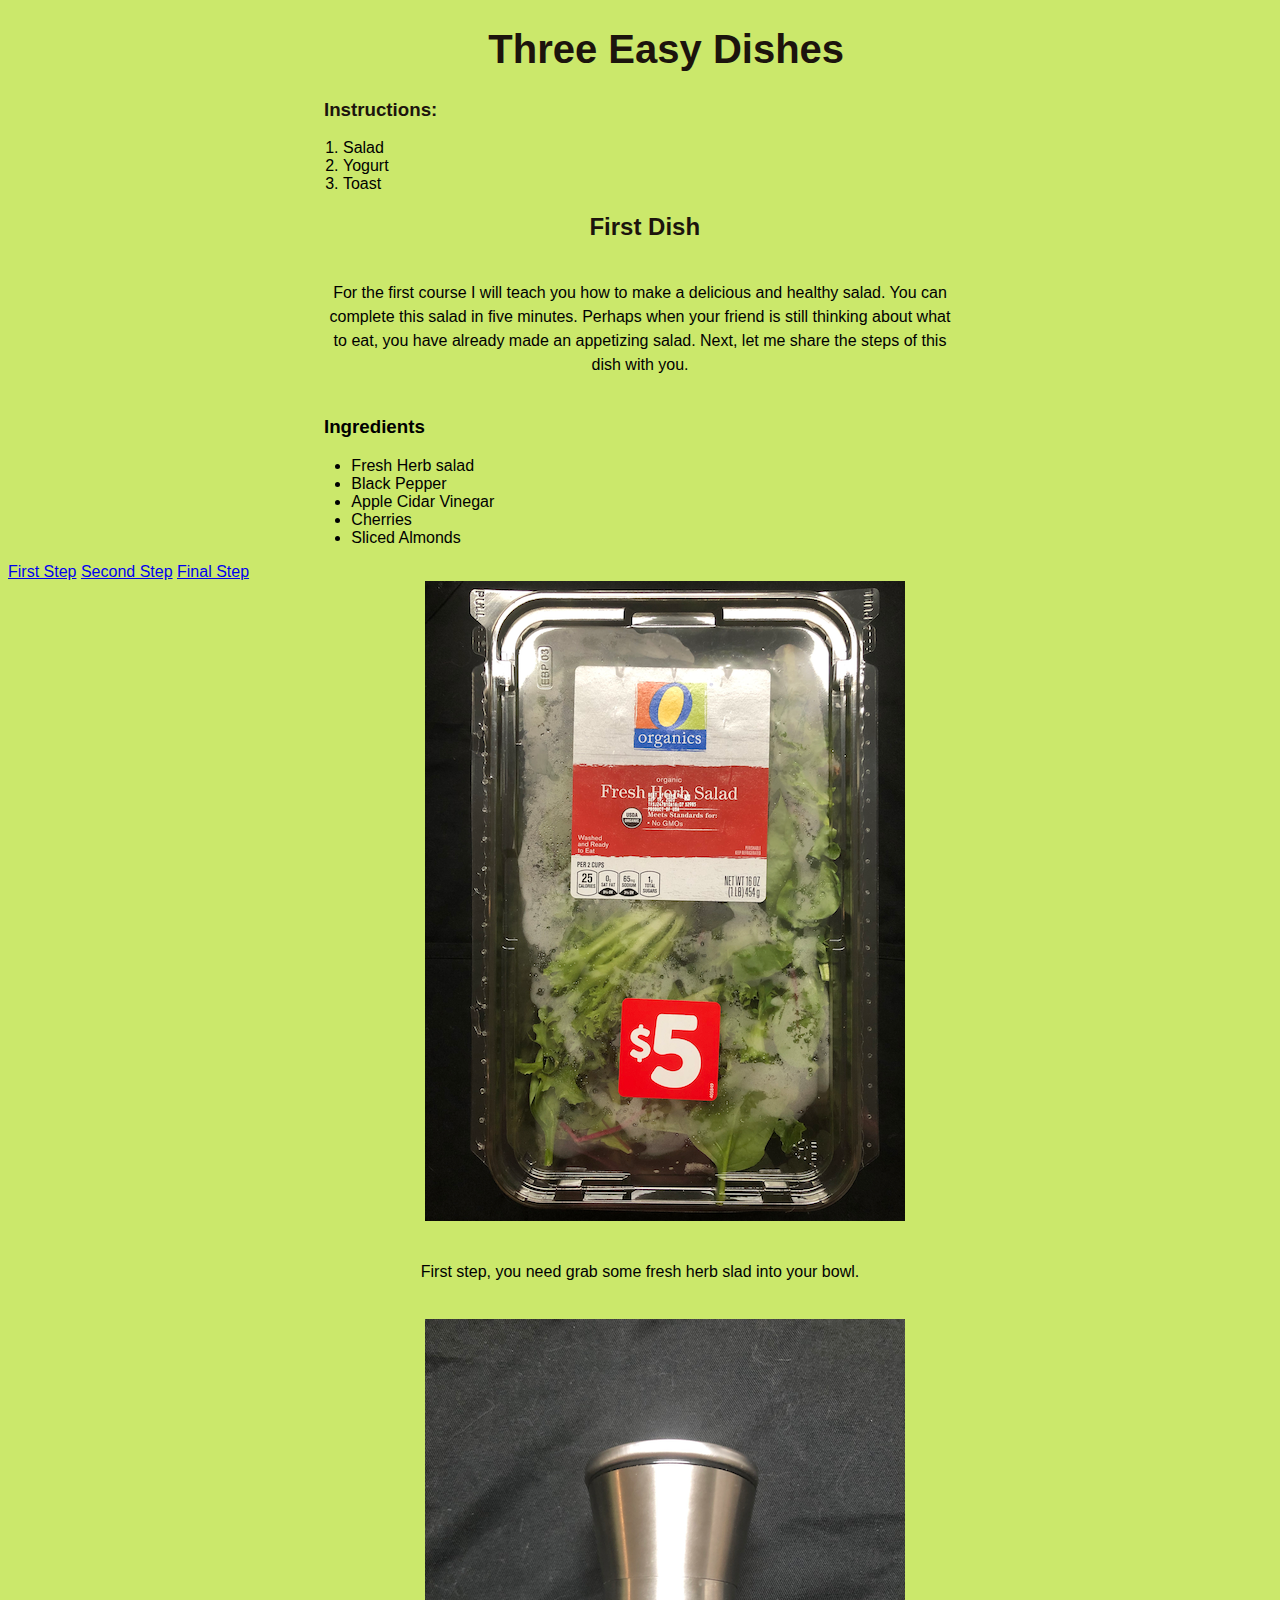
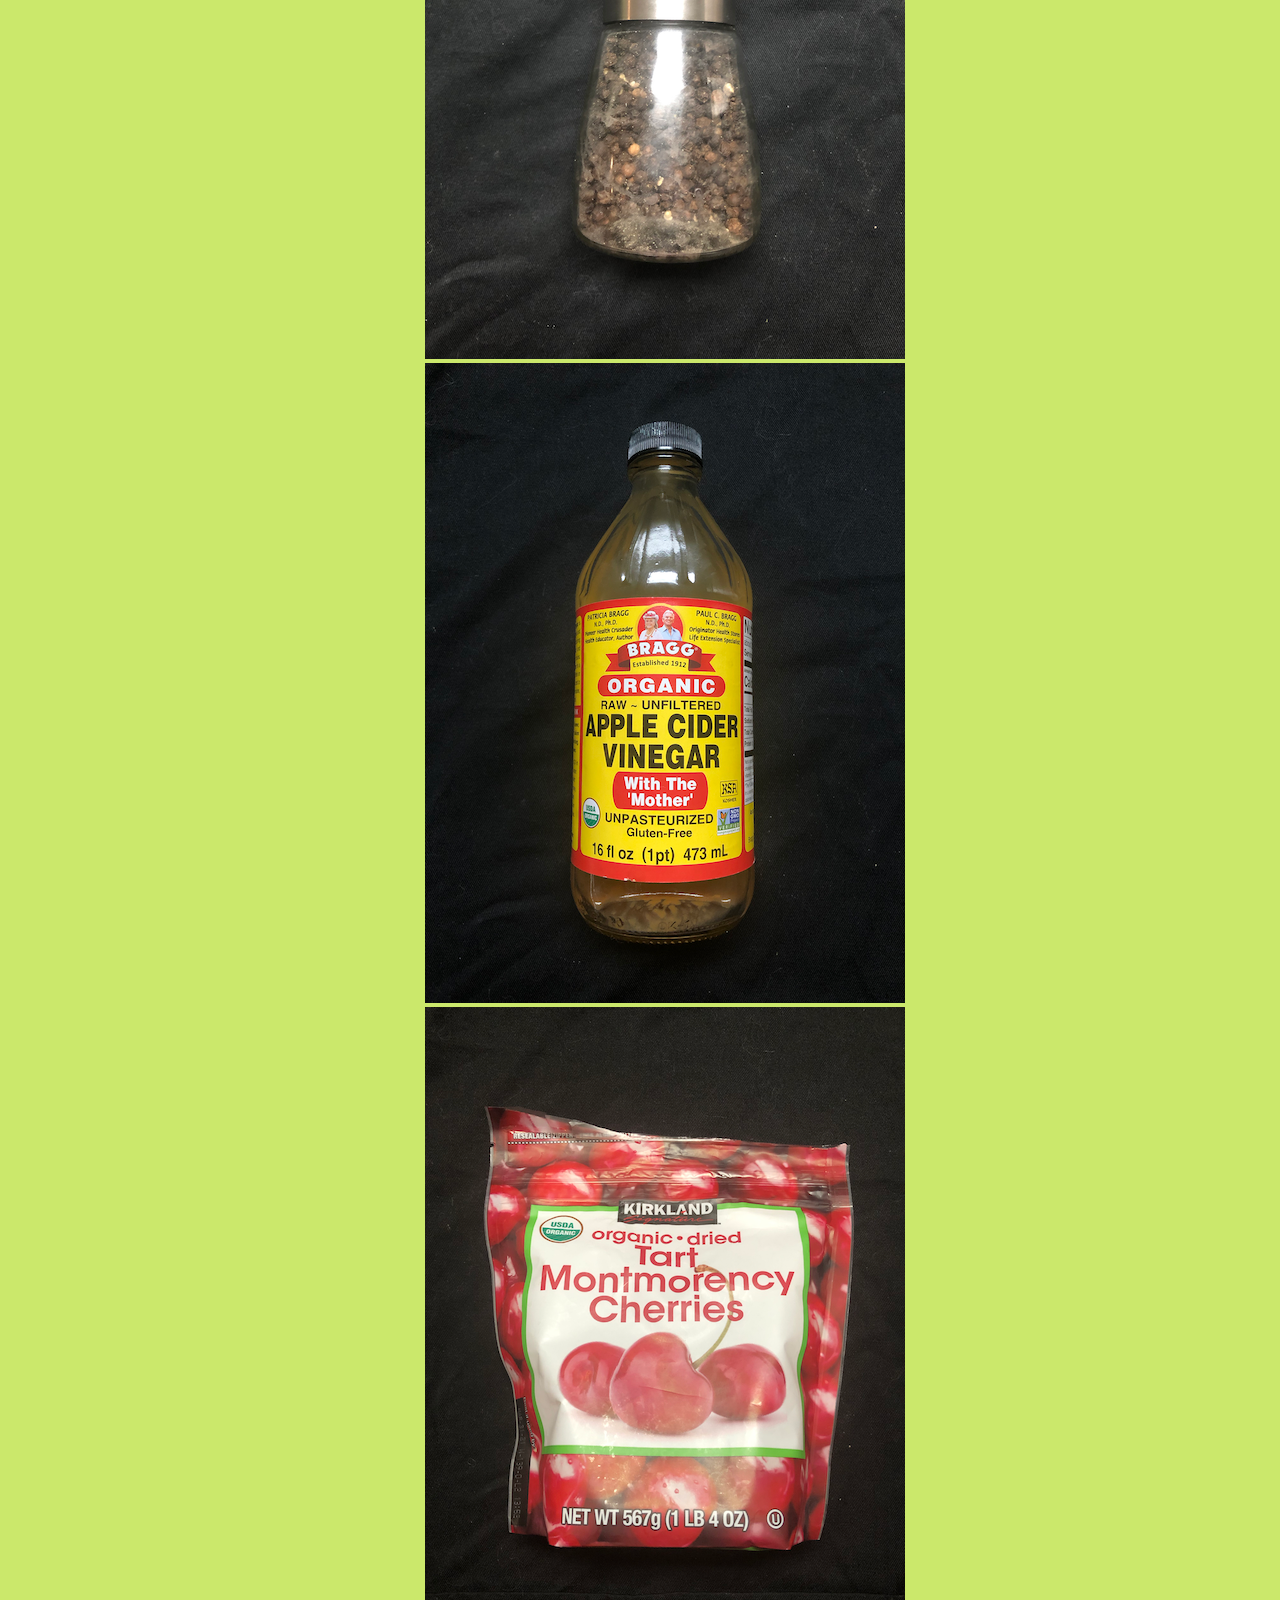
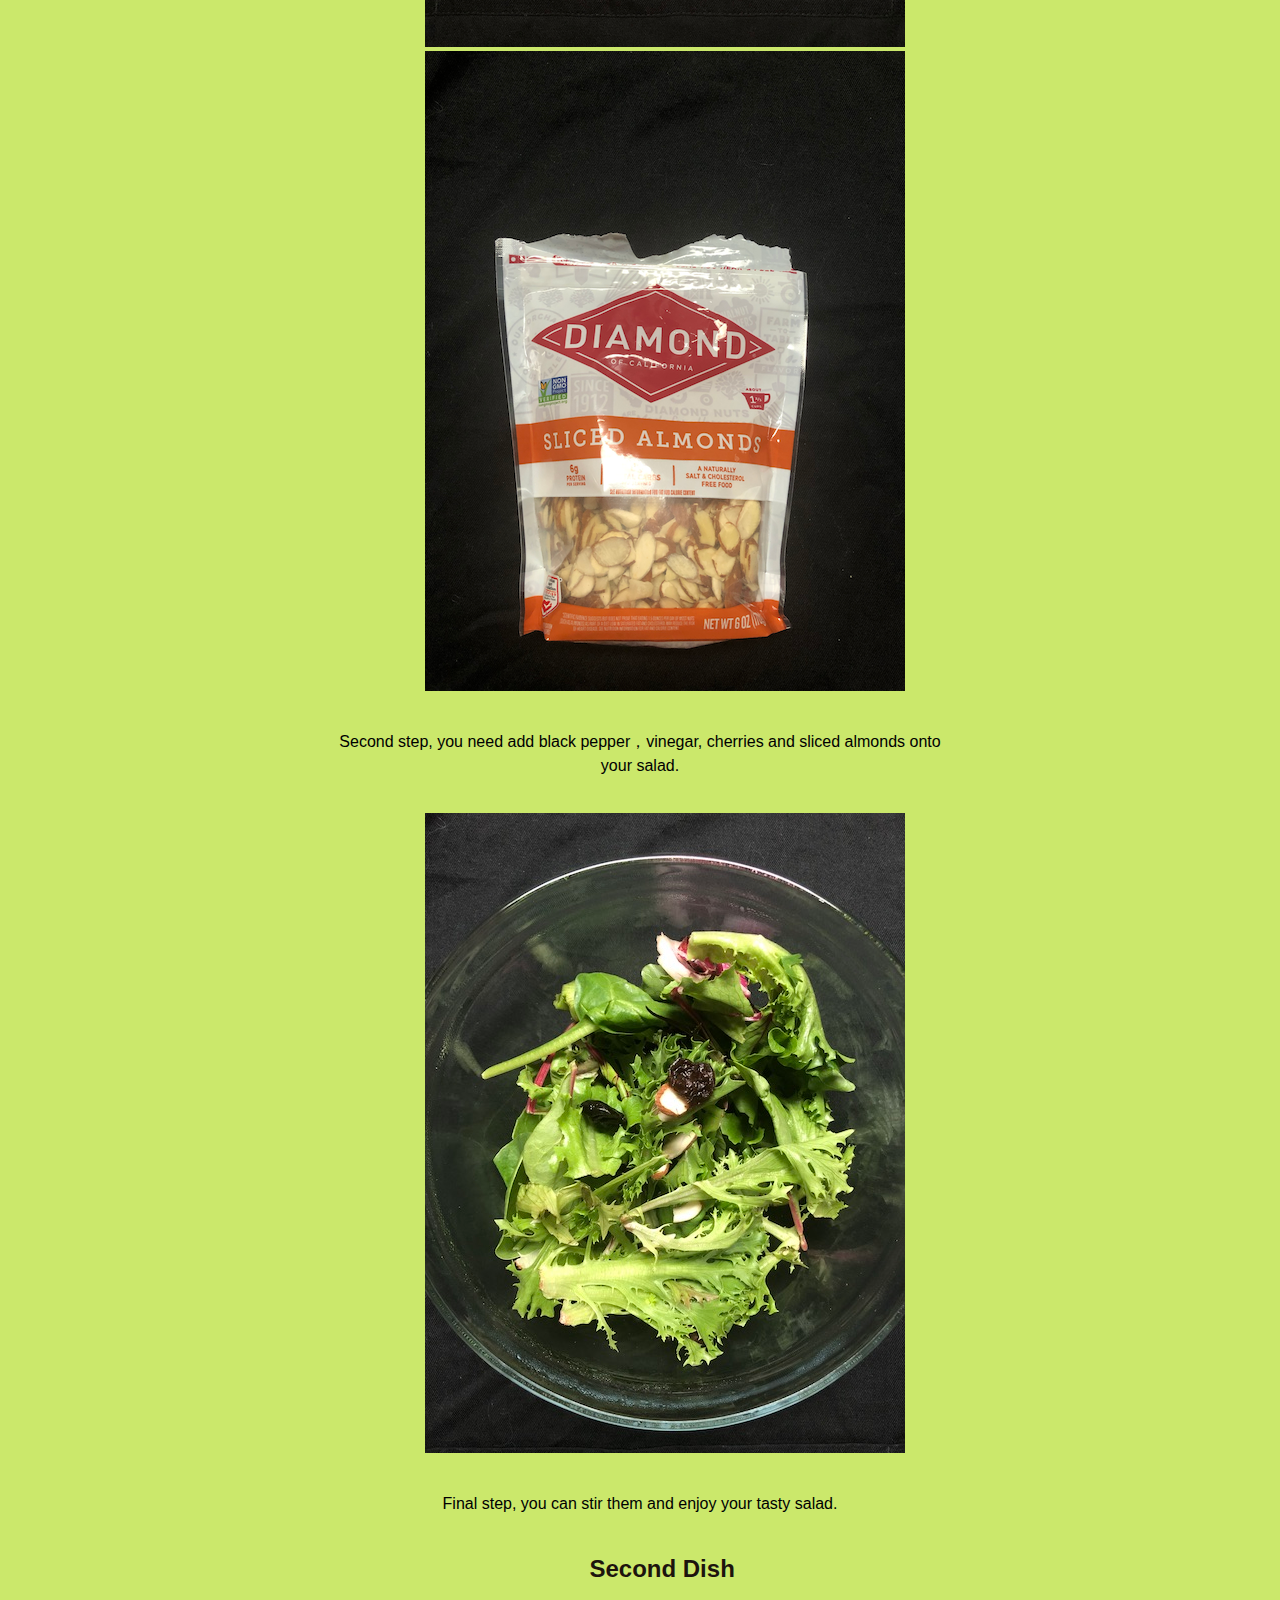
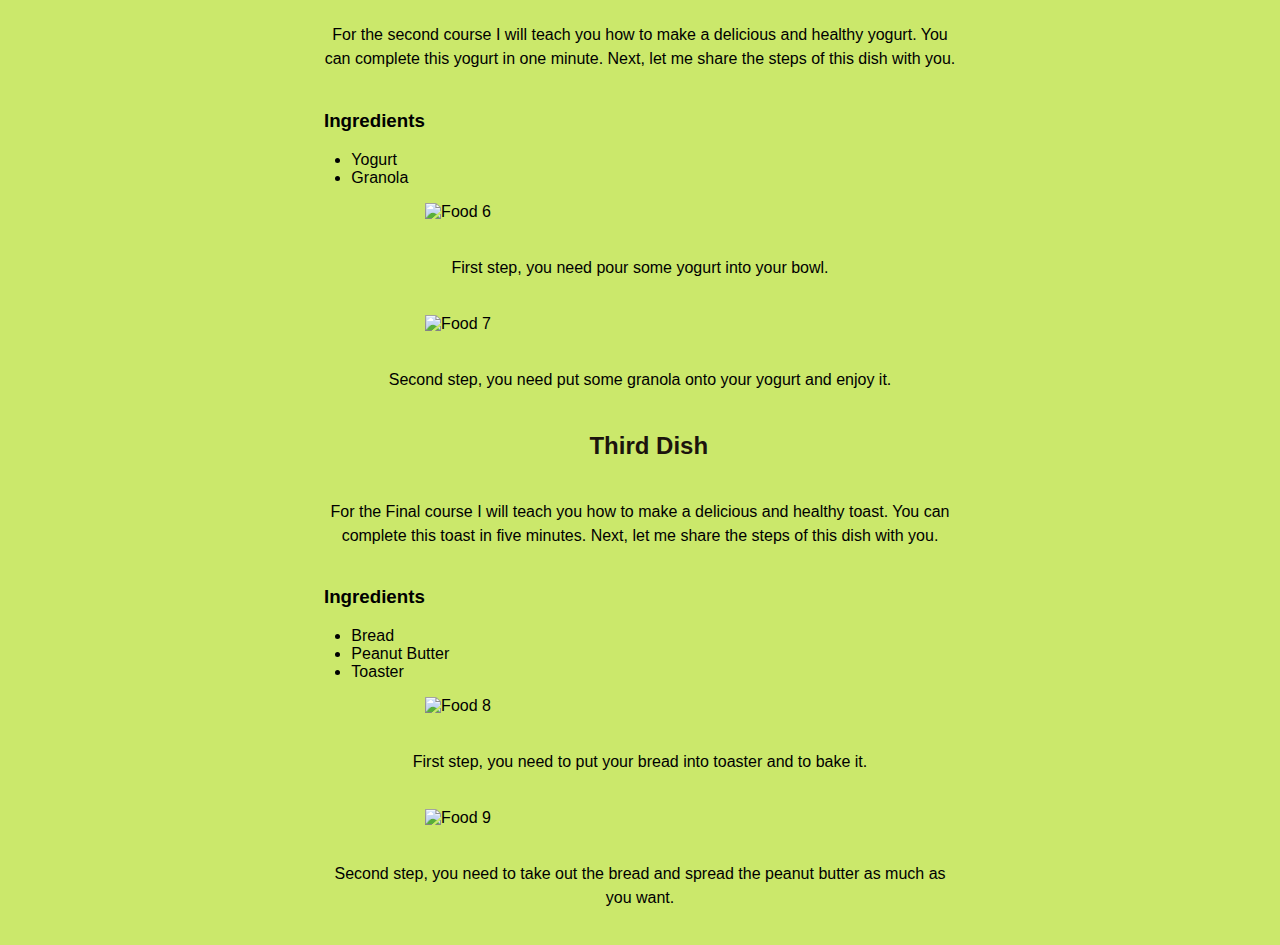
==== zhou.qiwen/recipes/index.html @ ae1ccff5 "recipes" ====
<!DOCTYPE html>
<html>
<head>
	<title>Recipes</title>
	<link rel="stylesheet" type="text/css" href="styles/styles.css">
</head>
<body>

	<h1 class="h1">Three Easy Dishes</h1>

	<h3 class="h3">Instructions:</h3>
	<ol>
		<li>Salad</li>
		<li>Yogurt</li>
		<li>Toast</li>
	</ol>

	<h2 class="h2">First Dish</h2>
	<p>For the first course I will teach you how to make a delicious and healthy salad. You can complete this salad in five minutes. Perhaps when your friend is still thinking about what to eat, you have already made an appetizing salad. Next, let me share the steps of this dish with you.</p>


	<h3 class="h4">Ingredients</h3>
	<ul>
		<li>Fresh Herb salad</li>
		<li>Black Pepper</li>
		<li>Apple Cidar Vinegar</li>
		<li>Cherries</li>
		<li>Sliced Almonds</li>
	</ul>

	<a href="#First step">First Step</a>
	<a href="#Second step">Second Step</a>
	<a href="#Final step">Final Step</a>

	<div class="center">
		<img src="img/salad.jpeg" alt="Food 0"></div>
	<p id="First step">First step, you need grab some fresh herb slad into your bowl.</p>
	

	<div class="center">
		<img src="img/pepper.jpeg" alt="Food 1">
		<img src="img/vinegar.jpeg" alt="Food 2">
		<img src="img/cherries.jpeg" alt="Food 3">
		<img src="img/almonds.jpeg" alt="Food 4"></div>
	<p id="Second step">Second step, you need add black pepper，vinegar, cherries and sliced almonds onto your salad.</p>
	

	<div class="center">
		<img src="img/bowl.jpg" alt="Food 5"></div>
	<p id="Final step">Final step, you can stir them and enjoy your tasty salad.</p>

	

	
	


	<h2 class="h2">Second Dish</h2>
	
	
	<p>For the second course I will teach you how to make a delicious and healthy yogurt. You can complete this yogurt in one minute.  Next, let me share the steps of this dish with you.</p>


	<h3 class="h4">Ingredients</h3>
	<ul>
		<li>Yogurt</li>
		<li>Granola</li>
		
	</ul>
	<div class="center">
		<img src="img/yogurt.jpeg" alt="Food 6"></div>
	<p id="First step">First step, you need pour some yogurt into your bowl.</p>
	<div class="center">
		<img src="img/granola.jpeg" alt="Food 7"></div>
	<p id="Second step">Second step, you need put some granola onto your yogurt and enjoy it.</p>

	



	<h2 class="h2">Third Dish</h2>
	<p>For the Final course I will teach you how to make a delicious and healthy toast. You can complete this toast in five minutes.  Next, let me share the steps of this dish with you.</p>
	<h3 class="h4">Ingredients</h3>
	<ul>
		<li>Bread</li>
		<li>Peanut Butter</li>
		<li>Toaster</li>
		
	</ul>
	<div class="center">
		<img src="img/bread.jpeg" alt="Food 8"></div>
	<p id="First step">First step, you need to put your bread into toaster and to bake it.</p>
	<div class="center">
		<img src="img/peanutbutter.jpeg" alt="Food 9"></div>
	<p id="Second step">Second step, you need to take out the bread and spread the peanut butter as much as you want.</p>



</body>
</html>
---- zhou.qiwen/recipes/styles/styles.css ----
body{
	background-color: #CBE86B;
	font-family: Arial;

}
.h1{
	margin-left: 38%;
	color:#1C140D;
	font-size: 40px;

}

.h2{
	margin-left: 46%;
	color:#1C140D;

}
.h3{
	margin-left: 25%;
	color:#1C140D;

}
.h4{
	margin-left: 25%;

}
ol{
	padding-left: 26.5%;
}
#name_list{
	color: #04b4aa;
}
ul{
	margin-left: 24%;
}

p{
	line-height: 1.5em;
	padding:20px;
	text-align: center;

	margin:15px auto;
	width: 50%;
}
.center{
	width: 38%;
	margin:0 auto;
	margin-left: 33%;
}
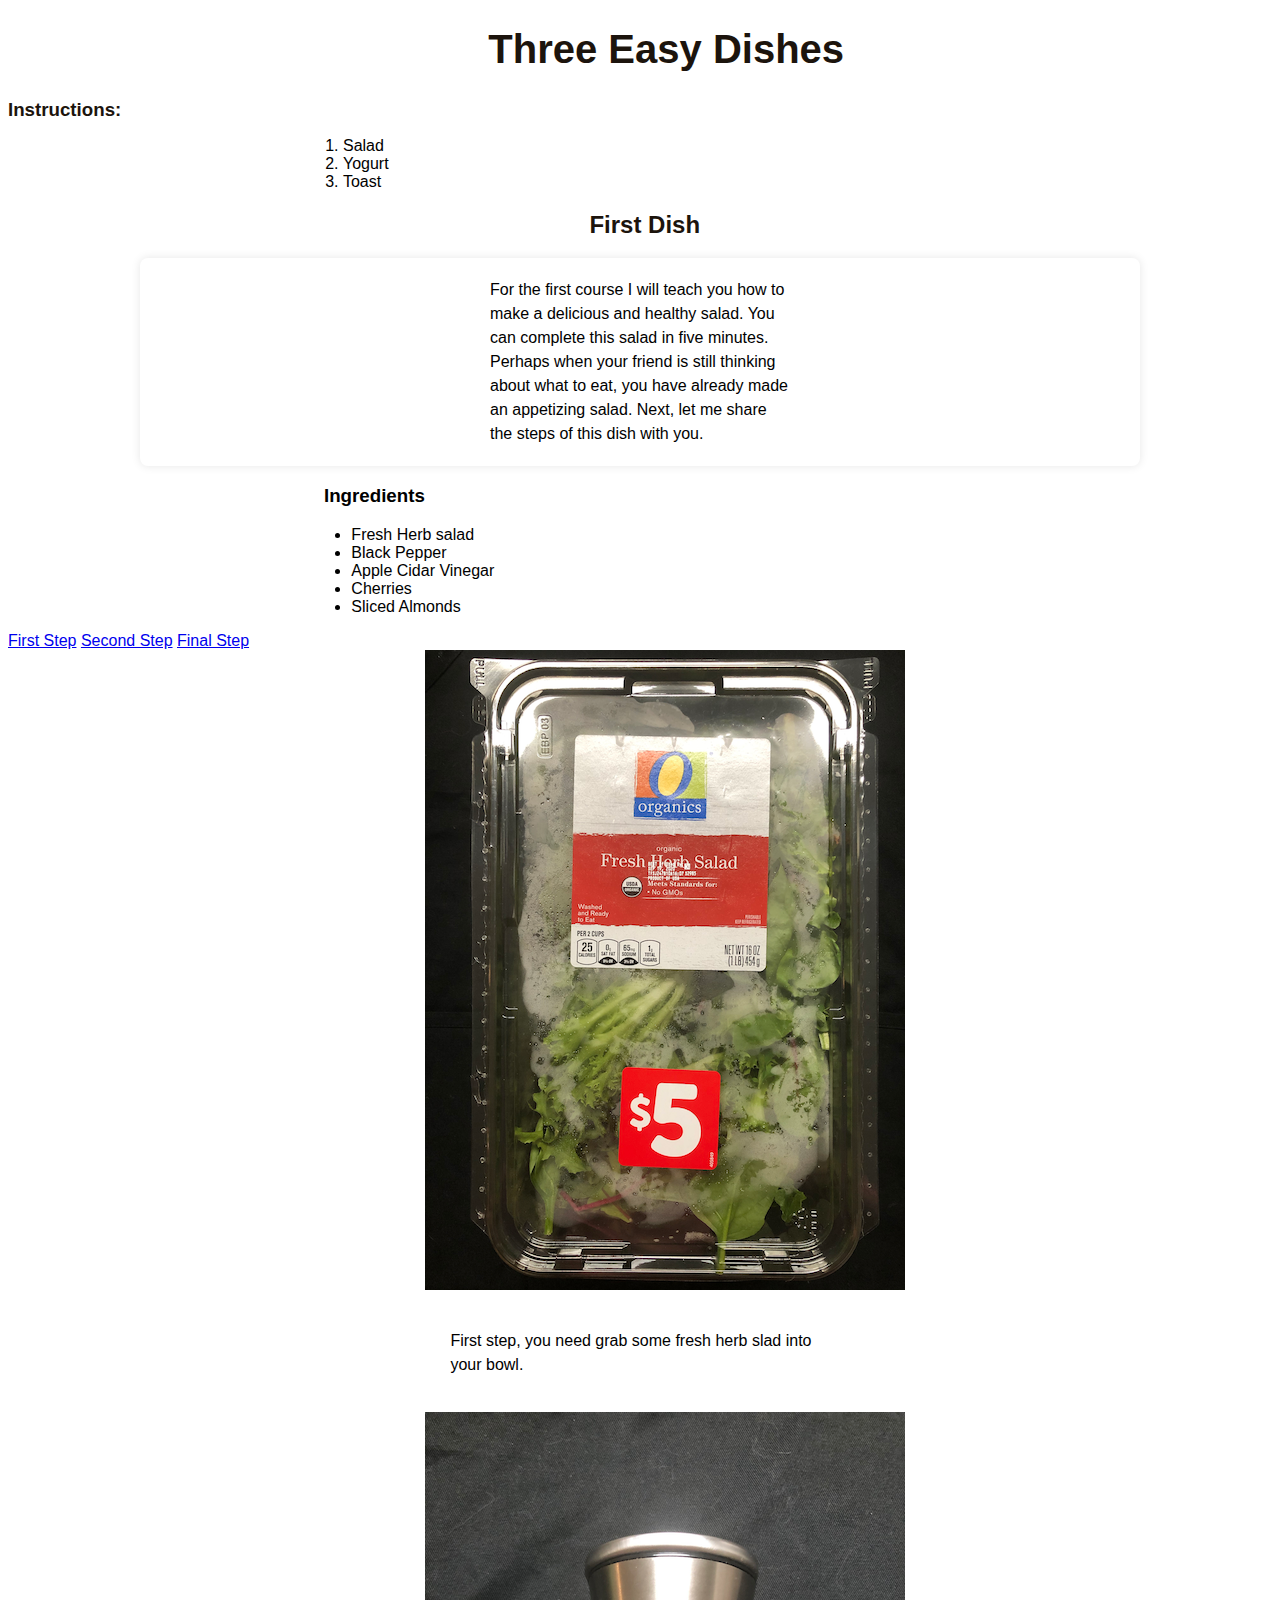
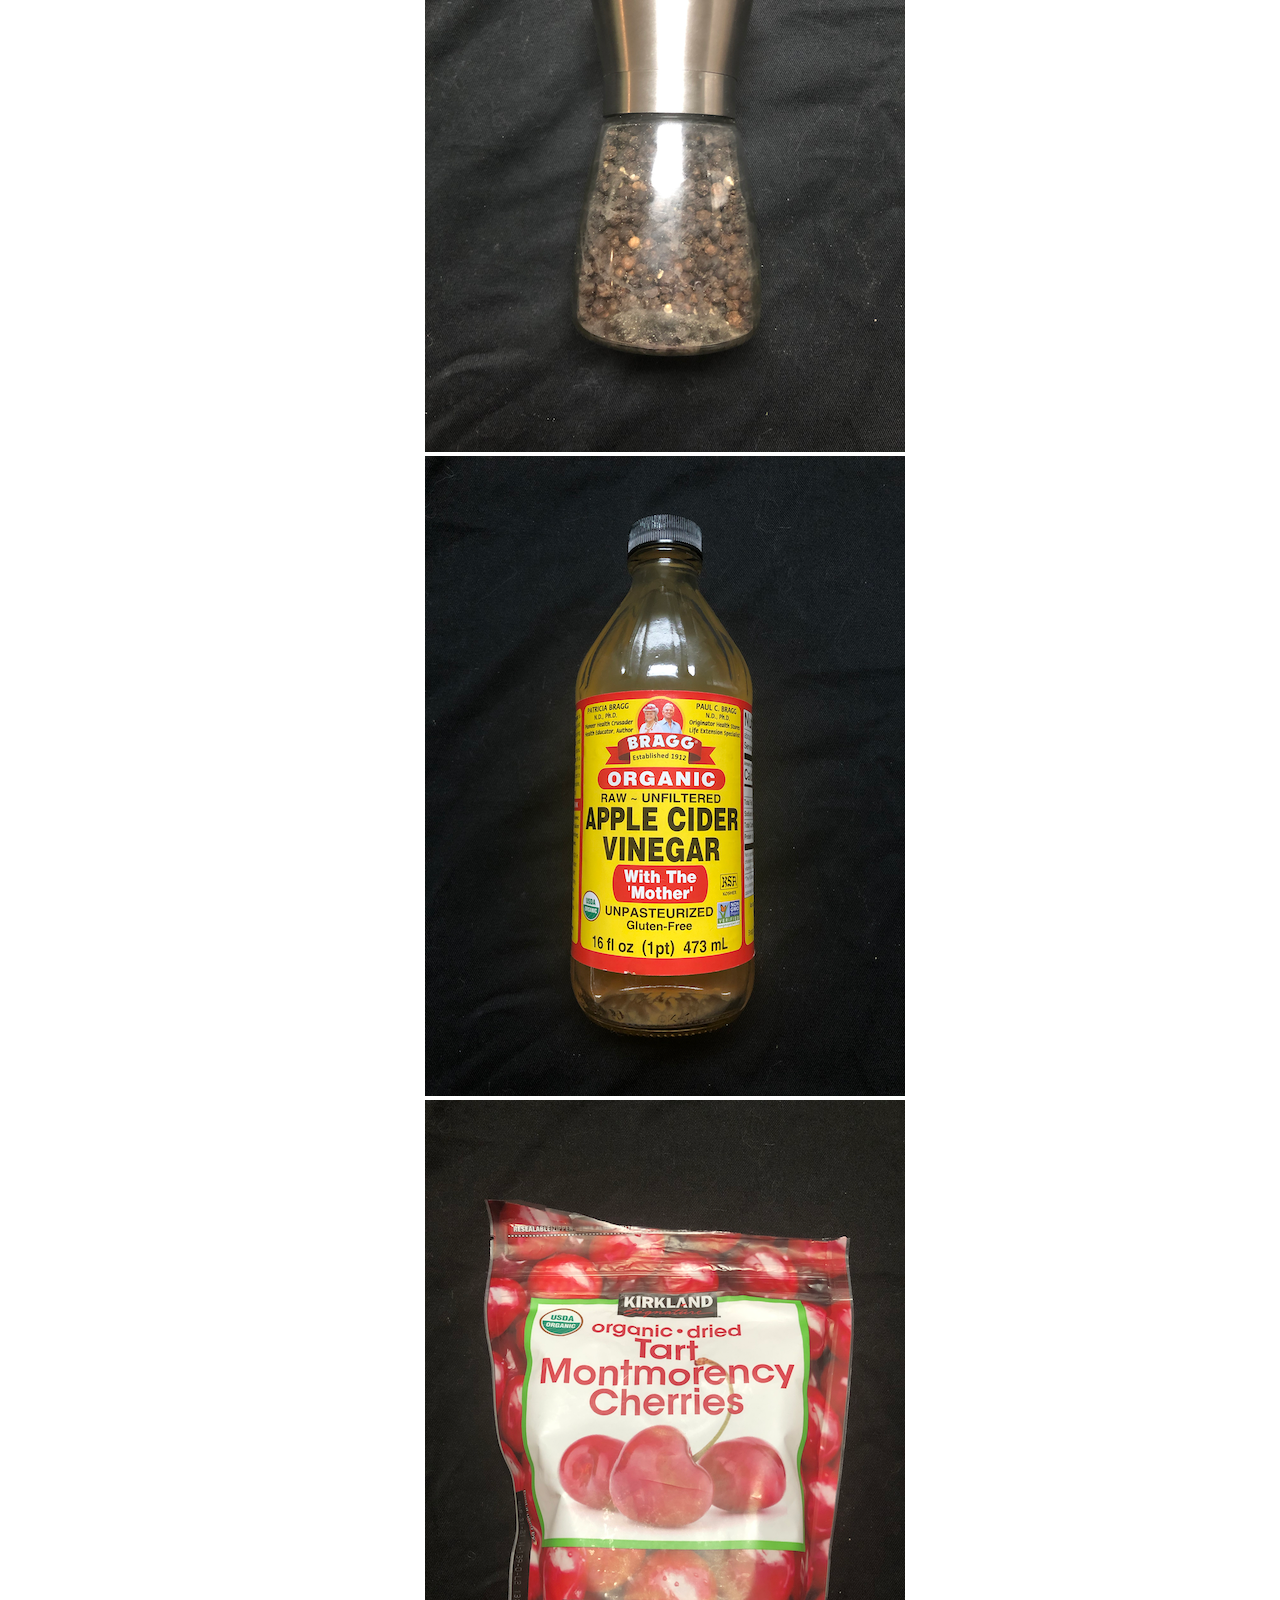
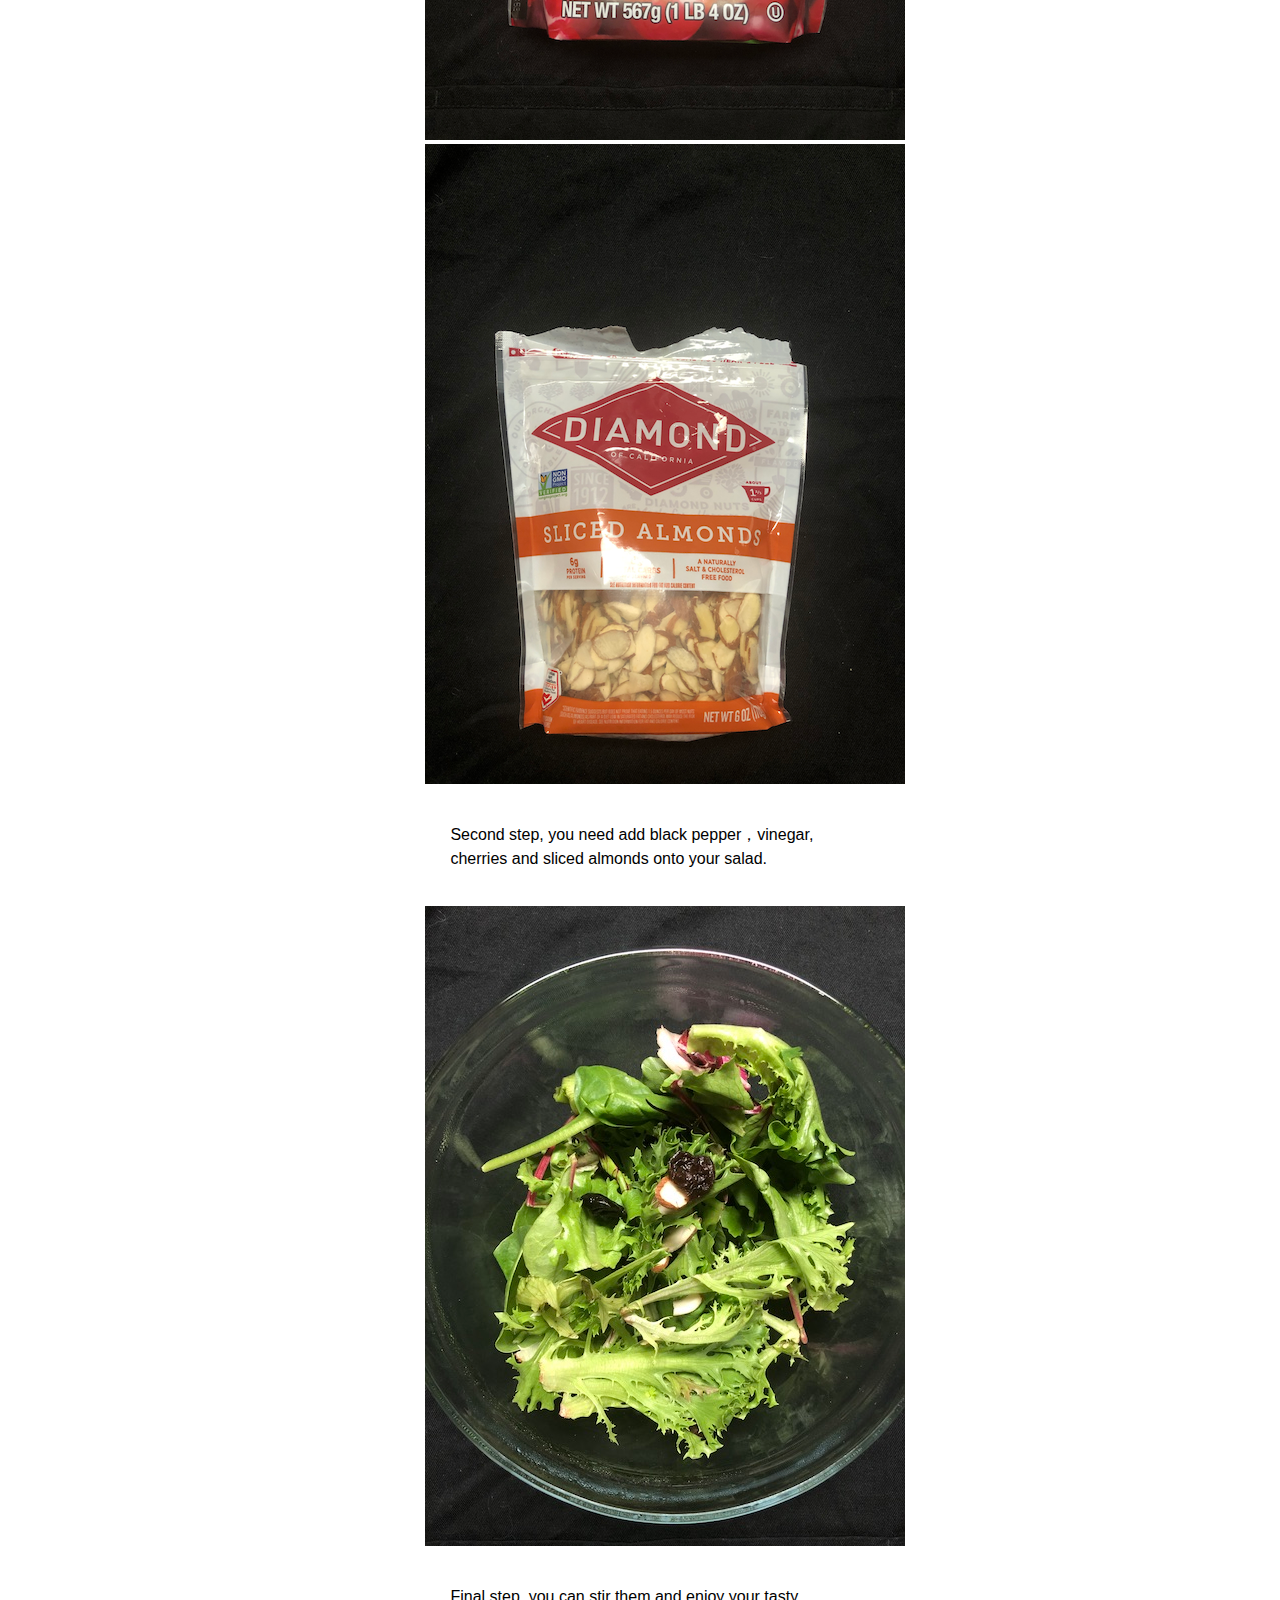
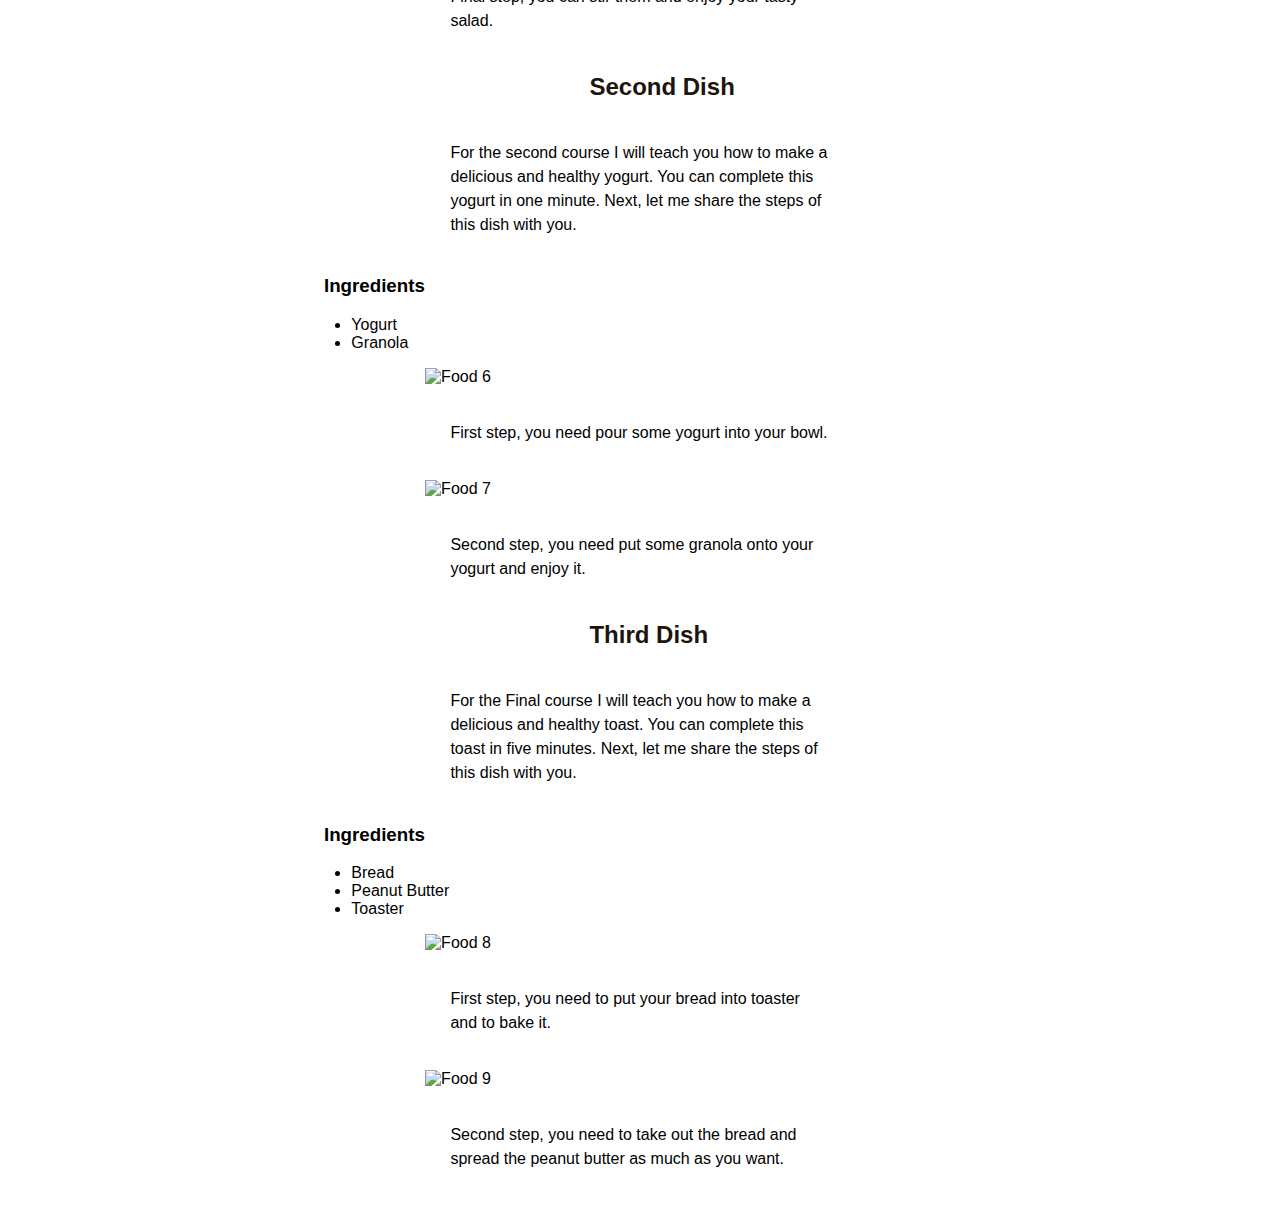
==== commit 6c6efdb1: "add wrong responsaries" ====
--- a/zhou.qiwen/recipes/index.html
+++ b/zhou.qiwen/recipes/index.html
@@ -3,6 +3,9 @@
 <head>
 	<title>Recipes</title>
 	<link rel="stylesheet" type="text/css" href="styles/styles.css">
+	
+	<link rel="stylesheet" href="../css/gridsystem.css">
+	
 </head>
 <body>
 
@@ -16,7 +19,13 @@
 	</ol>
 
 	<h2 class="h2">First Dish</h2>
-	<p>For the first course I will teach you how to make a delicious and healthy salad. You can complete this salad in five minutes. Perhaps when your friend is still thinking about what to eat, you have already made an appetizing salad. Next, let me share the steps of this dish with you.</p>
+	
+	<div class="container">
+		<div class="card soft">
+		<p>For the first course I will teach you how to make a delicious and healthy salad. You can complete this salad in five minutes. Perhaps when your friend is still thinking about what to eat, you have already made an appetizing salad. Next, let me share the steps of this dish with you.</p>
+		</div>
+	</div>
+	
 
 
 	<h3 class="h4">Ingredients</h3>
--- a/zhou.qiwen/recipes/styles/styles.css
+++ b/zhou.qiwen/recipes/styles/styles.css
@@ -1,5 +1,5 @@
 body{
-	background-color: #CBE86B;
+	
 	font-family: Arial;
 
 }
@@ -18,6 +18,7 @@
 .h3{
 	margin-left: 25%;
 	color:#1C140D;
+	margin:0;
 
 }
 .h4{
@@ -37,10 +38,10 @@
 p{
 	line-height: 1.5em;
 	padding:20px;
-	text-align: center;
+	margin-left: 20px;
 
 	margin:15px auto;
-	width: 50%;
+	width: 30%;
 }
 .center{
 	width: 38%;
@@ -48,3 +49,18 @@
 	margin-left: 33%;
 }
 
+
+
+  .card.soft {
+  	border-radius: 0.5em;
+  	box-shadow: 0 0 10px rgba(0,0,0,0.1);
+  }
+
+.container {
+	max-width:1000px;
+	margin-left: auto;
+	margin-right: auto;
+}
+
+
+
--- a/zhou.qiwen/css/gridsystem.css
+++ b/zhou.qiwen/css/gridsystem.css
@@ -0,0 +1,136 @@
+
+
+
+.grid {
+	display: grid;
+	grid-template-columns:  repeat(12, 1fr);
+}
+
+
+.grid.gap {
+	--grid-gap: 1em;
+	grid-gap: var(--grid-gap);
+	gap:var(--grid-gap);
+}
+
+.gap.small { --grid-gap: 0.5em; }
+.gap.large { --grid-gap: 2em; }
+
+.col-1 { grid-column: span 1; }
+.col-2 { grid-column: span 2; }
+.col-3 { grid-column: span 3; }
+.col-4 { grid-column: span 4; }
+.col-5 { grid-column: span 5; }
+.col-6 { grid-column: span 6; }
+.col-7 { grid-column: span 7; }
+.col-8 { grid-column: span 8; }
+.col-9 { grid-column: span 9; }
+.col-10 { grid-column: span 10; }
+.col-11 { grid-column: span 11; }
+.col-12 { grid-column: span 12; }
+
+/* exrea small*/
+@media （min-width：0） {
+	.col-xs-1 { grid-column: span 1; }
+	.col-xs-2 { grid-column: span 2; }
+	.col-xs-3 { grid-column: span 3; }
+	.col-xs-4 { grid-column: span 4; }
+	.col-xs-5 { grid-column: span 5; }
+	.col-xs-6 { grid-column: span 6; }
+	.col-xs-7 { grid-column: span 7; }
+	.col-xs-8 { grid-column: span 8; }
+	.col-xs-9 { grid-column: span 9; }
+	.col-xs-10 { grid-column: span 10; }
+	.col-xs-11 { grid-column: span 11; }
+	.col-xs-12 { grid-column: span 12; }
+}
+
+/*  small*/
+@media （min-width：350px） {
+	.col-sm-1 { grid-column: span 1; }
+	.col-sm-2 { grid-column: span 2; }
+	.col-sm-3 { grid-column: span 3; }
+	.col-sm-4 { grid-column: span 4; }
+	.col-sm-5 { grid-column: span 5; }
+	.col-sm-6 { grid-column: span 6; }
+	.col-sm-7 { grid-column: span 7; }
+	.col-sm-8 { grid-column: span 8; }
+	.col-sm-9 { grid-column: span 9; }
+	.col-sm-10 { grid-column: span 10; }
+	.col-sm-11 { grid-column: span 11; }
+	.col-sm-12 { grid-column: span 12; }
+}
+
+/* medium*/
+@media （min-width：600px） {
+	.col-md-1 { grid-column: span 1; }
+	.col-md-2 { grid-column: span 2; }
+	.col-md-3 { grid-column: span 3; }
+	.col-md-4 { grid-column: span 4; }
+	.col-md-5 { grid-column: span 5; }
+	.col-md-6 { grid-column: span 6; }
+	.col-md-7 { grid-column: span 7; }
+	.col-md-8 { grid-column: span 8; }
+	.col-md-9 { grid-column: span 9; }
+	.col-md-10 { grid-column: span 10; }
+	.col-md-11 { grid-column: span 11; }
+	.col-md-12 { grid-column: span 12; }
+}
+
+/* large*/
+@media （min-width：900px） {
+	.col-lg-1 { grid-column: span 1; }
+	.col-lg-2 { grid-column: span 2; }
+	.col-lg-3 { grid-column: span 3; }
+	.col-lg-4 { grid-column: span 4; }
+	.col-lg-5 { grid-column: span 5; }
+	.col-lg-6 { grid-column: span 6; }
+	.col-lg-7 { grid-column: span 7; }
+	.col-lg-8 { grid-column: span 8; }
+	.col-lg-9 { grid-column: span 9; }
+	.col-lg-10 { grid-column: span 10; }
+	.col-lg-11 { grid-column: span 11; }
+	.col-lg-12 { grid-column: span 12; }
+}
+
+/* extra large*/
+@media （min-width：1200px） {
+	.col-xl-1 { grid-column: span 1; }
+	.col-xl-2 { grid-column: span 2; }
+	.col-xl-3 { grid-column: span 3; }
+	.col-xl-4 { grid-column: span 4; }
+	.col-xl-5 { grid-column: span 5; }
+	.col-xl-6 { grid-column: span 6; }
+	.col-xl-7 { grid-column: span 7; }
+	.col-xl-8 { grid-column: span 8; }
+	.col-xl-9 { grid-column: span 9; }
+	.col-xl-10 { grid-column: span 10; }
+	.col-xl-11 { grid-column: span 11; }
+	.col-xl-12 { grid-column: span 12; }
+}
+
+
+
+
+
+
+
+
+
+
+
+
+
+
+
+
+
+
+
+
+
+
+
+
+	
+}